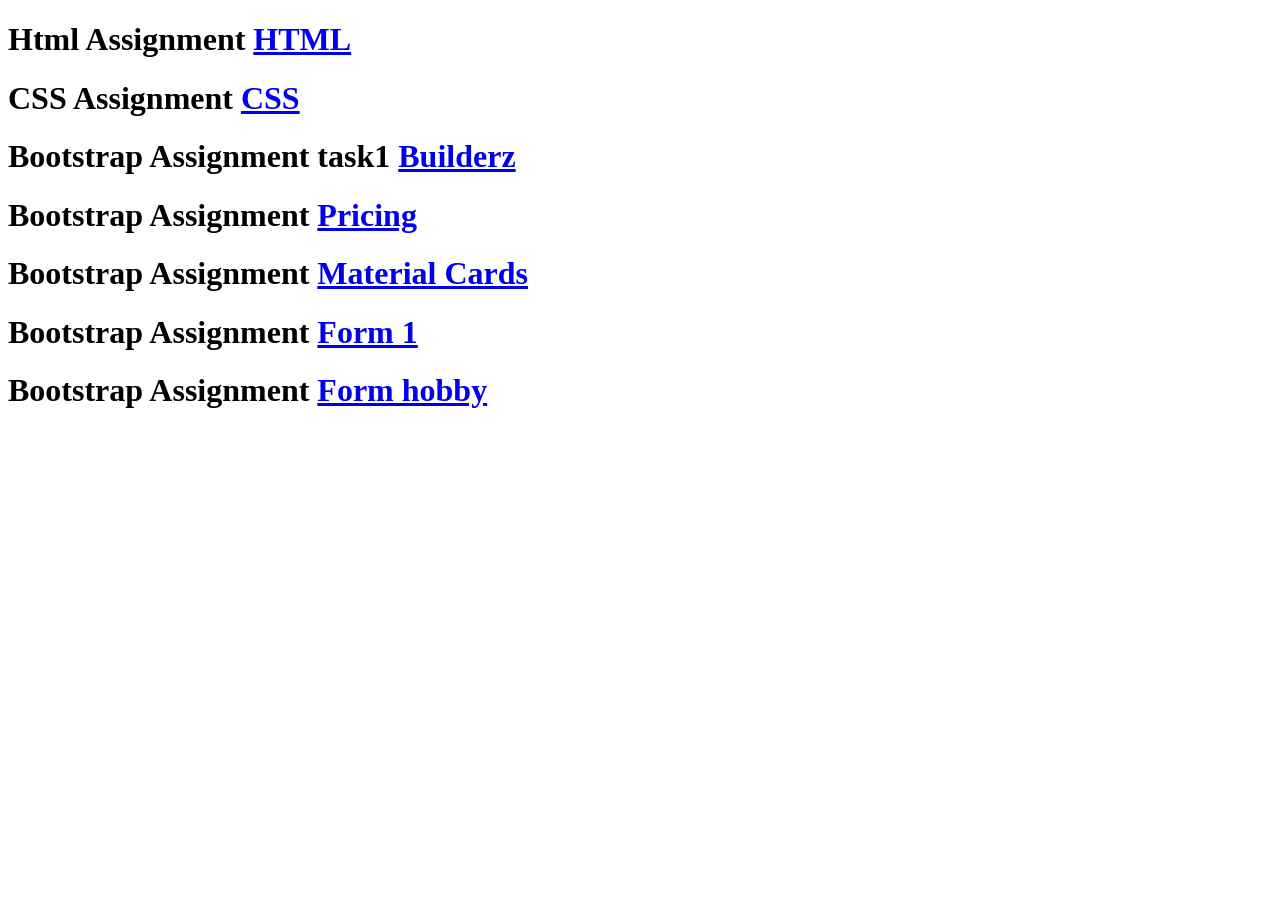
==== index.html @ b012716e "Add files via upload" ====
<!DOCTYPE html>
<html lang="en">
<head>
    <meta charset="UTF-8">
    <meta name="viewport" content="width=device-width, initial-scale=1.0">
    <title>Document</title>
</head>
<body>
    <h1>Html Assignment <a href="C:\django\homweeorkassignment.html">HTML</a></h1>
    <h1>CSS Assignment <a href="C:\django\weekoneassignmentwithcssswayam.html">CSS</a></h1>
    <h1>Bootstrap Assignment task1 <a href="file:///C:/django/week1boot.html">Builderz</a></h1>
    <h1>Bootstrap Assignment <a href="file:///C:/django/task2bootstrap.html">Pricing</a></h1>
    <h1>Bootstrap Assignment <a href="file:///C:/django/bootstrap%20task%203.html">Material Cards</a></h1>
    <h1>Bootstrap Assignment <a href=" file:///C:/django/task4bootstrap.html ">Form 1</a></h1>
    <h1>Bootstrap Assignment <a href=" file:///C:/django/task5bootstrap.html">Form hobby</a></h1>

    
</body>
</html>
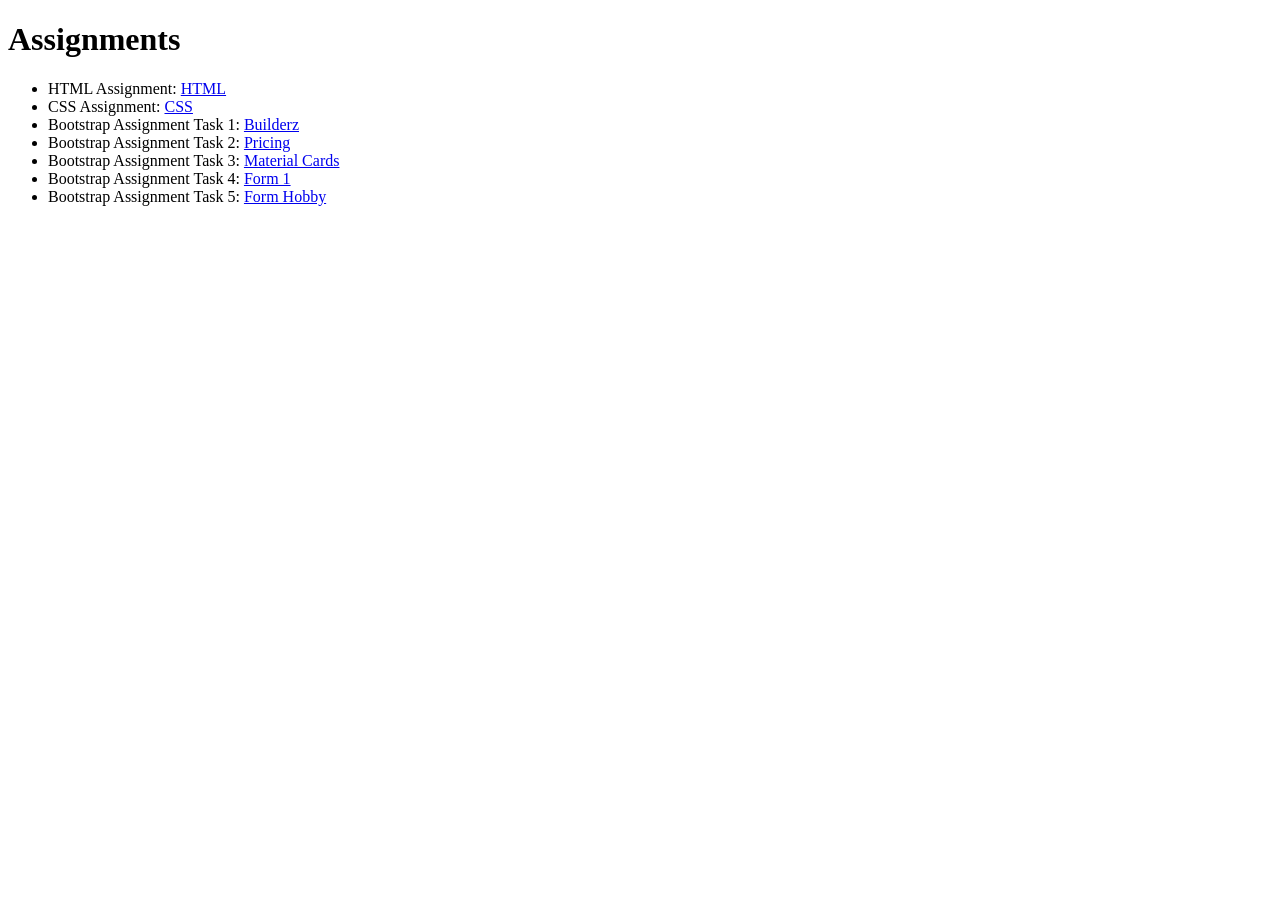
==== commit 0bdf5a02: "Update index.html" ====
--- a/index.html
+++ b/index.html
@@ -1,19 +1,20 @@
 <!DOCTYPE html>
 <html lang="en">
 <head>
-    <meta charset="UTF-8">
-    <meta name="viewport" content="width=device-width, initial-scale=1.0">
-    <title>Document</title>
+  <meta charset="UTF-8" />
+  <meta name="viewport" content="width=device-width, initial-scale=1.0"/>
+  <title>Assignments</title>
 </head>
 <body>
-    <h1>Html Assignment <a href="C:\django\homweeorkassignment.html">HTML</a></h1>
-    <h1>CSS Assignment <a href="C:\django\weekoneassignmentwithcssswayam.html">CSS</a></h1>
-    <h1>Bootstrap Assignment task1 <a href="file:///C:/django/week1boot.html">Builderz</a></h1>
-    <h1>Bootstrap Assignment <a href="file:///C:/django/task2bootstrap.html">Pricing</a></h1>
-    <h1>Bootstrap Assignment <a href="file:///C:/django/bootstrap%20task%203.html">Material Cards</a></h1>
-    <h1>Bootstrap Assignment <a href=" file:///C:/django/task4bootstrap.html ">Form 1</a></h1>
-    <h1>Bootstrap Assignment <a href=" file:///C:/django/task5bootstrap.html">Form hobby</a></h1>
-
-    
+  <h1>Assignments</h1>
+  <ul>
+    <li>HTML Assignment: <a href="homweeorkassignment.html">HTML</a></li>
+    <li>CSS Assignment: <a href="weekoneassignmentwithcssswayam.html">CSS</a></li>
+    <li>Bootstrap Assignment Task 1: <a href="week1boot.html">Builderz</a></li>
+    <li>Bootstrap Assignment Task 2: <a href="task2bootstrap.html">Pricing</a></li>
+    <li>Bootstrap Assignment Task 3: <a href="bootstrap task 3.html">Material Cards</a></li>
+    <li>Bootstrap Assignment Task 4: <a href="task4bootstrap.html">Form 1</a></li>
+    <li>Bootstrap Assignment Task 5: <a href="task5bootstrap.html">Form Hobby</a></li>
+  </ul>
 </body>
-</html>+</html>
